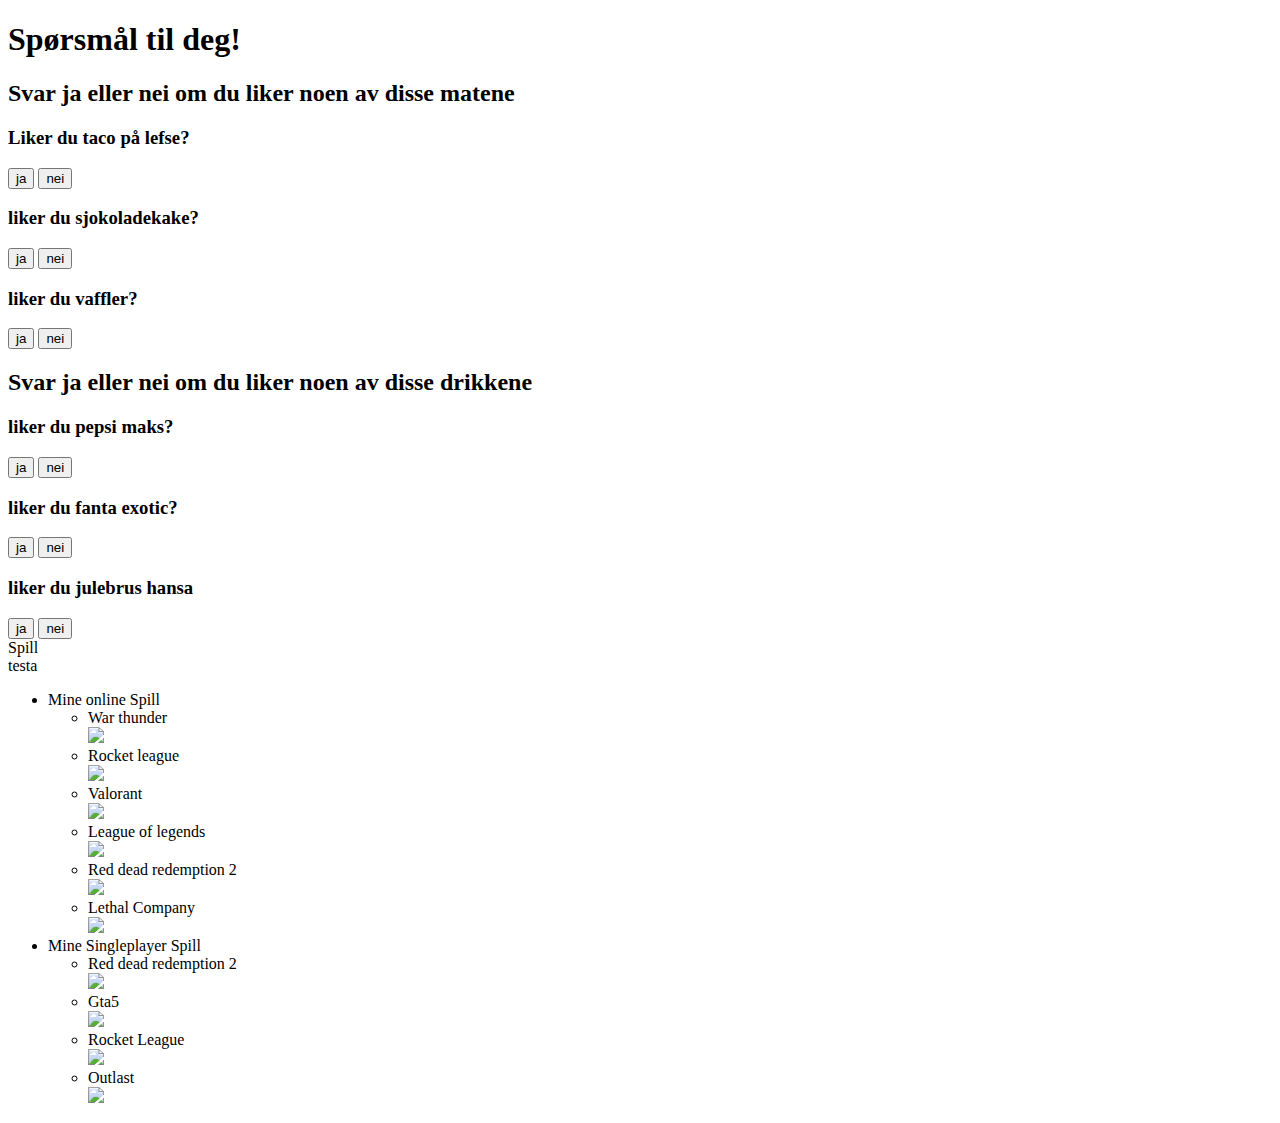
==== GetIt Koding/Starter Uke/IMG/index.html @ 85cc6c8e "Mine Codes" ====
<!DOCTYPE html>
<html lang="en">
<head>
    <meta charset="UTF-8">
    <meta name="viewport" content="width=device-width, initial-scale=1.0">
    <title>Siden Min</title>
</head>
<body>
    <h1>Spørsmål til deg!</h1>
    <h2>Svar ja eller nei om du liker noen av disse matene</h2>
    <h3>Liker du taco på lefse?</h3>
    <button>ja</button> <button>nei</button>
    
    <h3>liker du sjokoladekake?</h3>
    <button>ja</button> <button>nei</button>

    <h3>liker du vaffler?</h3>
    <button>ja</button> <button>nei</button>

    <h2>Svar ja eller nei om du liker noen av disse drikkene</h2>
    <h3>liker du pepsi maks?</h3>
    <button>ja</button> <button>nei</button>

    <h3>liker du fanta exotic?</h3>
    <button>ja</button> <button>nei</button>

    <h3>liker du julebrus hansa</h3>
    <button>ja</button> <button>nei</button>

    <div>
        Spill
    </div>
    <div>
        testa
        <ul>
            <li>
                Mine online Spill
                <ul>
                    <li>War thunder</li>
                    <a target="_blank" href="https://store.steampowered.com/app/236390/War_Thunder/">
                    <img width="120" src="https://live.warthunder.com/dl/61a7da0587a432decb930f2eaf9ff3bd348b35b8/">
                    </a>
                    <li>Rocket league</li>
                    <a target="_blank" href="https://www.rocketleague.com">
                    <img width="120" src="https://cdn2.downdetector.com/static/uploads/logo/rocket_league_1.png">
                    </a>
                    <li>Valorant</li>
                    <a target="_blank" href="https://playvalorant.com/en-gb/">
                     <img width="120" src="https://seeklogo.com/images/V/valorant-logo-FAB2CA0E55-seeklogo.com.png">
                    </a>
                    <li>League of legends</li>
                    <a target="_blank" href="https://www.leagueoflegends.com/en-gb/">
                        <img width="120" src="https://i.pinimg.com/originals/95/e2/be/95e2beeff28cf0ca9a65acc6616c0bd6.png"> 
                    </a>
                    <li>Red dead redemption 2</li>
                    <a target="_blank" href="https://www.rockstargames.com/reddeadredemption2">
                        <img width="120" src="https://image.api.playstation.com/cdn/UP1004/CUSA03041_00/Hpl5MtwQgOVF9vJqlfui6SDB5Jl4oBSq.png">
                    </a>
                    <li>Lethal Company</li>
                    <a target="_blank" href="https://store.steampowered.com/app/1966720/Lethal_Company/">
                        <img width="120" src="https://media.moddb.com/images/downloads/1/261/260757/sddefault.jpg">
                    </a>
                </ul>
                <li>
                    Mine Singleplayer Spill
                    <ul>
                        <li>Red dead redemption 2</li>
                        <a target="_blank" href="https://www.rockstargames.com/reddeadredemption2">
                            <img width="120" src="https://image.api.playstation.com/cdn/UP1004/CUSA03041_00/Hpl5MtwQgOVF9vJqlfui6SDB5Jl4oBSq.png">
                        </a>
                        <li>Gta5</li>
                        <a target="_blank" href="https://store.steampowered.com/app/271590/Grand_Theft_Auto_V/">
                            <img width="120" src="https://pngimg.com/d/gta_PNG13.png">
                        </a>
                        <li>Rocket League</li>
                        <a target="_blank" href="https://www.rocketleague.com">
                            <img width="120" src="https://cdn2.downdetector.com/static/uploads/logo/rocket_league_1.png">
                        </a>
                        <li>Outlast</li>
                        <a target="_blank" href="https://store.steampowered.com/app/238320/Outlast/">
                            <img width="120" src="https://cdn2.unrealengine.com/egs-outlast-redbarrels-ic1-400x166-ee81f4a0bacb.png?h=270&quality=medium&resize=1&w=480">
                        </a>
                </ul>               
        </ul>
    </div>
</body>
</html>
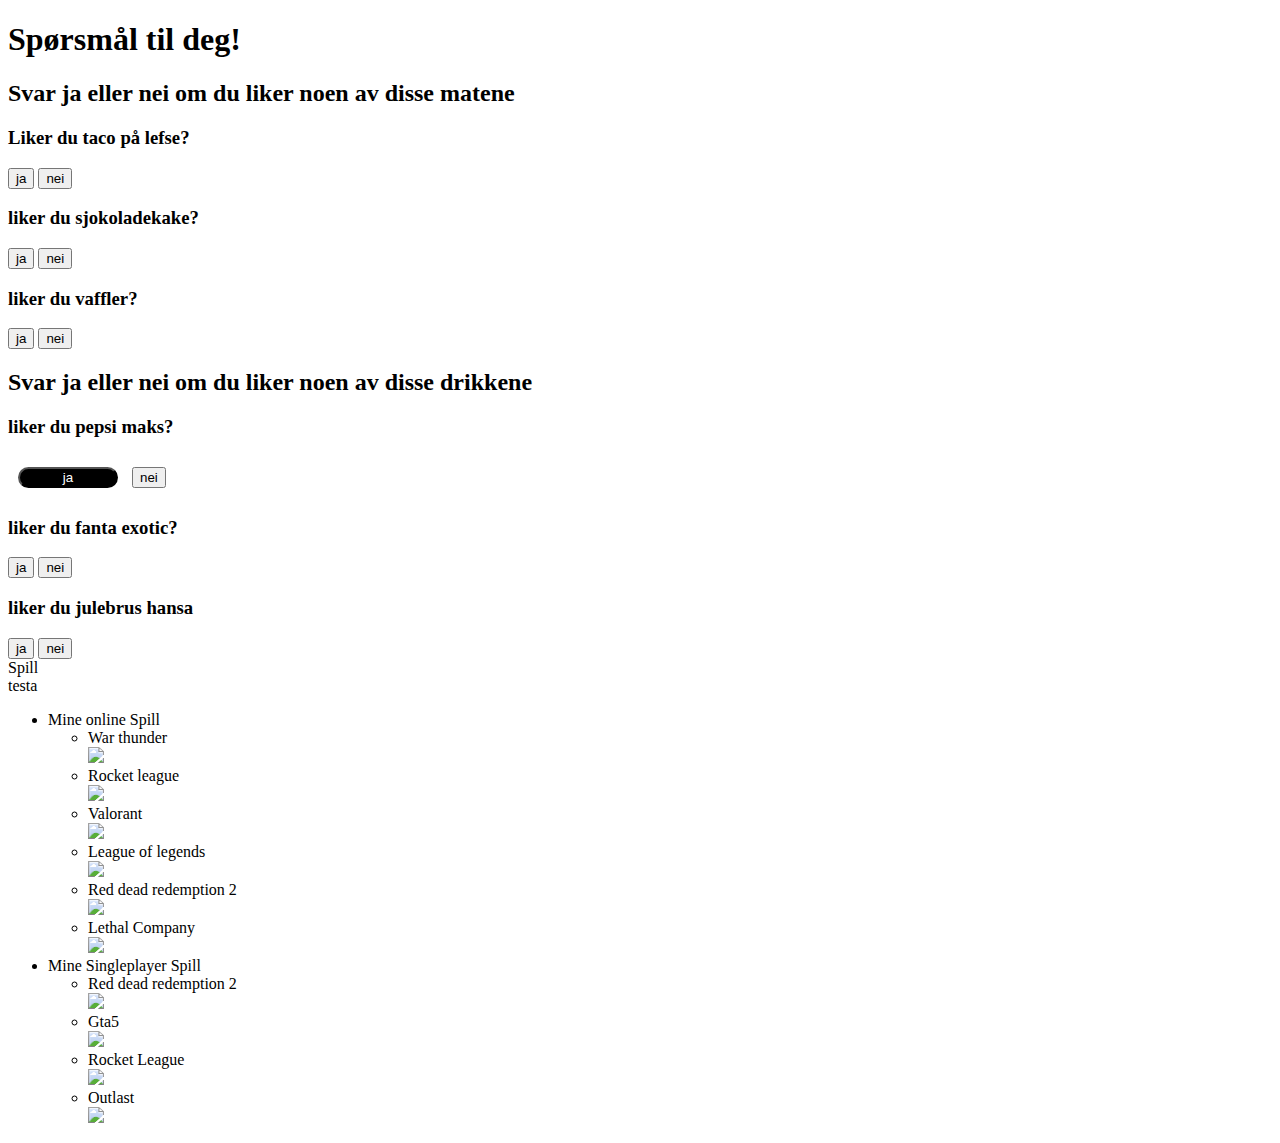
==== commit b8f9ebff: "update" ====
--- a/GetIt Koding/Starter Uke/IMG/index.html
+++ b/GetIt Koding/Starter Uke/IMG/index.html
@@ -19,7 +19,11 @@
 
     <h2>Svar ja eller nei om du liker noen av disse drikkene</h2>
     <h3>liker du pepsi maks?</h3>
-    <button>ja</button> <button>nei</button>
+    <button style="color: white;
+    background-color: black;
+    width: 100px;
+    margin: 10px;
+    border-radius: 20px;">ja</button> <button>nei</button>
 
     <h3>liker du fanta exotic?</h3>
     <button>ja</button> <button>nei</button>
